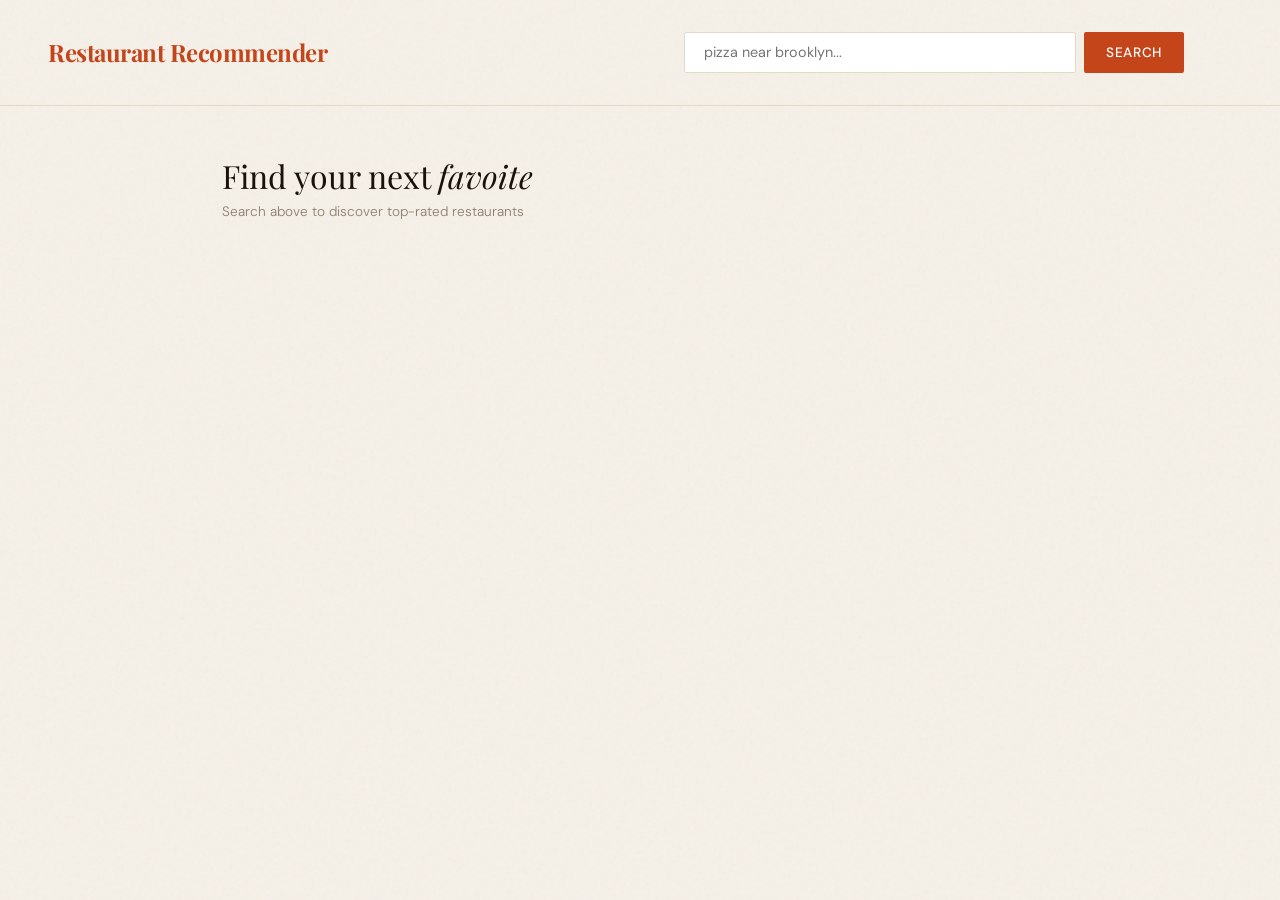
==== frontend/results.html @ dfd62e43 "next half of results.html" ====
<!DOCTYPE html>
<html lang ="en">
    <head>
        <meta charset="UTF-8">
        <meta name="viewport" content="width=device-width, initial-scale=1.0">

        <title>Restaurant Recommender - Results</title>
        <link href="https://fonts.googleapis.com/css2?family=Playfair+Display:ital,wght@0,400;0,700;1,400&family=DM+Sans:wght@300;400;500&display=swap" rel="stylesheet">
        <style>
            :root {
                --cream: #f5f0e8;
                --ink: #1a1208;
                --rust: #c4451a;
                --gold: #d4a847;
                --sage: #6b7f5e;
                --muted: #8a7e6e;
                --card-bg: #fdfaf4;
                --border: #e2d9c8;
            }

            * { margin: 0; padding: 0; box-sizing: border-box; }

            body {
                background: var(--cream);
                color: var(--ink);
                font-family: 'DM Sans', sans-serif;
                min-height: 100vh;
            }

            /*noise texture overlay */
            body::before {
                content: '';
                position: fixed;
                inset: 0;
                background-image:url("data:image/svg+xml,%3Csvg viewBox='0 0 256 256' xmlns='http://www.w3.org/2000/svg'%3E%3Cfilter id='noise'%3E%3CfeTurbulence type='fractalNoise' baseFrequency='0.9' numOctaves='4' stitchTiles='stitch'/%3E%3C/filter%3E%3Crect width='100%25' height='100%25' filter='url(%23noise)' opacity='0.04'/%3E%3C/svg%3E");
                pointer-events: none;
                z-index: 0;
            }

            header {
                padding: 2rem 3rem;
                display: flex;
                align-items: center;
                justify-content: space-between;
                border-bottom: 1px solid var(--border);
                position: relative;
                z-index: 1;
            }

            .logo {
                font-family: 'Playfair Display', serif;
                font-size: 1.5rem;
                font-weight: 700;
                color: var(--rust);
                letter-spacing: -0.02em;
            }

            .search-bar {
                display: flex;
                gap: 0.5rem;
                flex: 1;
                max-width: 500px;
                margin: 0 3rem;
            }

            .search-bar input {
                flex: 1;
                padding: 0.65rem 1.2rem;
                border: 1.5px solid var(--border);
                border-radius: 2px;
                background: white;
                font-family: 'DM Sans', sans-serif;
                font-size: 0.9rem;
                color: var(--ink);
                outline: none;
                transition: border-color 0.2s;
            }

            .search-bar input:focus {
                border-color: var(--rust);
            }

            .search-bar button {
                padding: 0.65rem 1.4rem;
                background: var(--rust); 
                color: white;
                border: none;
                border-radius: 2px;
                font-family: 'DM Sans', sans-serif;
                font-size: 0.85rem;
                font-weight: 500;
                cursor: pointer;
                letter-spacing: 0.04em;
                text-transform: uppercase;
                transition: background 0.2s;
            }

            .search-bar button:hover {
                background: #a83915;
            }

            main {
                max-width: 900px;
                margin: 0 auto;
                padding: 3rem 2rem;
                position: relative;
                z-index: 1;
            }

            .results-header {
                margin-bottom: 2.5rem;
            }

            .results-header h1 {
                font-family: 'Playfair Display', serif;
                font-size: 2rem;
                font-weight: 400;
                color: var(--ink);
                margin-bottom: 0.4rem;
            }

            .results-meta {
                font-size: 0.85rem;
                color: var(--muted);
                font-weight: 300;
            }

            /*loading state*/
            .loading {
                text-align: center;
                padding: 5rem 0;
            }

            .loading-spinner {
                width: 36px;
                height: 36px;
                border: 2.5px solid var(--border);
                border-top-color: var(--rust);
                border-radius: 50%;
                animation: spin 0.8s linear infinite;
                margin: 0 auto 1.2rem;
            }

            @keyframes spin { to { transform: rotate(360deg); } }

            .loading p {
                color: var(--muted);
                font-size: 0.9rem;
            }

            /*restaurant cards*/
            .restaurant-list {
                display: flex;
                flex-direction: column;
                gap: 1.5rem;
            }

            .restaurant-card {
                background: var(--card-bg);
                border: 1px solid var(--border);
                border-radius: 4px;
                padding: 2rem;
                display: grid;
                grid-template-columns: auto 1fr;
                gap: 1.5rem;
                opacity: 0;
                transform: translateY(16px);
                animation: fadeUp 0.4s ease forwards;
                transition: box-shadow 0.25s, transform 0.25s;
            }

            .restaurant-card:hover {
                box-shadow: 0 8px 32px rgba(26,18,8,0.08);
                transform: translateY(-2px);
            }

            .restaurant-card:hover {
                box-shadow: 0 8px 32px rgba(26,18,8,0.08);
                transform: translateY(-2px);
            }

            @keyframes fadeUp {
                to { opacity; transform: translateY(0); }
            }

            .rank-badge {
                width: 48px;
                height: 48px;
                background: var(--ink);
                color: var(--cream);
                border-radius: 50%;
                display: flex;
                align-items: center;
                justify-content: center;
                font-family: 'Playfair Display', serif;
                font-size: 1.1rem;
                font-weight: 700;
                flex-shrink: 0;
                margin-top: 0.2rem;
            }

            .rank-badge.top {
                background: var(--rust);
            }

            .card-body {
                min-width: 0;
            }

            .card-top {
                display: flex;
                align-items: flex-start;
                justify-content: space-between;
                margin-bottom: 0.4rem;
                gap: 1rem;
            }

            .restaurant-name {
                font-family: 'Playfair Display', serif;
                font-size: 1.3rem;
                font-weight: 700;
                color: var(--ink);
                line-height: 1.2;
            }

            .total-score {
                display: flex;
                flex-direction: column;
                align-items: flex-end;
                flex-shrink: 0;
            }

            .total-score .score-num {
                font-family: 'Playfair Display', serif;
                font-size: 1.8rem;
                font-weight: 700;
                color: var(--rust);
                line-height: 1;
            }

            .total-score .score-label {
                font-size: 0.7rem;
                color: var(--muted);
                text-transform: uppercase;   
            }

            .restaurant-meta {
                display: flex;
                gap: 1rem;
                margin-bottom: 1.2rem;
                font-size: 0.82rem;
                color: var(--muted);
                flex-wrap: wrap;
            }

            .meta-item {
                display: flex;
                align-items: center;
                gap: 0.3rem;
            }

            .meta-item .dot {
                width: 3px;
                height: 3px;
                background: var(--border);
                border-radius: 50%;
            }

            .stars {
                color: var(--gold);
                font-size: 0.85rem;
            }

            .price {
                color: var(--sage);
                font-weight: 500;
            }

            /*category scores*/
            .category-scores {
                display: grid;
                grid-template-columns: repeat(4, 1fr);
                gap: 0.8rem;
            }

            .category {
                background: white;
                border: 1px solid var(--border);
                border-radius: 3px;
                padding: 0.7rem 0.8rem;
            }

            .category-label {
                font-size: 0.68rem;
                text-transform: uppercase;
                letter-spacing: 0.1em;
                color: var(--muted);
                margin-bottom: 0.4rem;
                font-weight: 500;
            }

            .category-score {
                font-family: 'Playfair Display', serif;
                font-size: 1.4rem;
                font-weight: 700;
                line-height: 1;
            }

            .category-score.positive { color: var(--sage); }
            .category-score.negative { color: var(--rust); }
            .category-score.neutral { color: var(--muted); }

            .score-bar {
                height: 2px;
                background: var(--border);
                border-radius: 1px;
                margin-top: 0.5rem;
                overflow: hidden;
            }

            .score-bar-fill {
                height: 100%;
                border-radius: 1px;
                transition: width 0.5s ease;
            }

            .score-bar-fill.positive { background: var(--sage); }
            .score-bar-fill.negative { background: var(--rust); }

            /* empty or error state */
            .empty-state {
                text-align: center;
                padding: 5rem 0;
            }

            .empty-state h2 {
                font-family: 'PLayfair Display', serif;
                font-size: 1.5rem;
                font-weight: 400;
                margin-bottom: 0.8rem;
                color: var(--ink);
            }

            .empty-state p {
                color: var(--muted);
                font-size: 0.9rem;
            }

            @media (max-width: 640px) {
                header { flex-direction: column; gap: 1rem; padding: 1.5rem; }
                .search-bar { margin: 0; max-width: 100%; width: 100%; }
                .category-scores { grid-template-columns: repeat(2, 1fr); }
                .card-top { flex-direction: column; }
            }
        </style>
    </head>
    <body>

        <header>
            <div class="logo">Restaurant Recommender</div>
            <div class="search-bar">
                <input type="text" id="search-input" placeholder="pizza near brooklyn..." />
                <button onclick="search()">Search</button>
            </div>
        </header>

        <main>
            <div class="results-header">
                <h1 id="results-table">Find your next <em>favoite</em></h1>
                <p class="results-meta" id="results-meta">Search above to discover top-rated restaurants</p>
            </div>

            <div id=""results-container"></div>
        </main>
        
    </body>
</html>
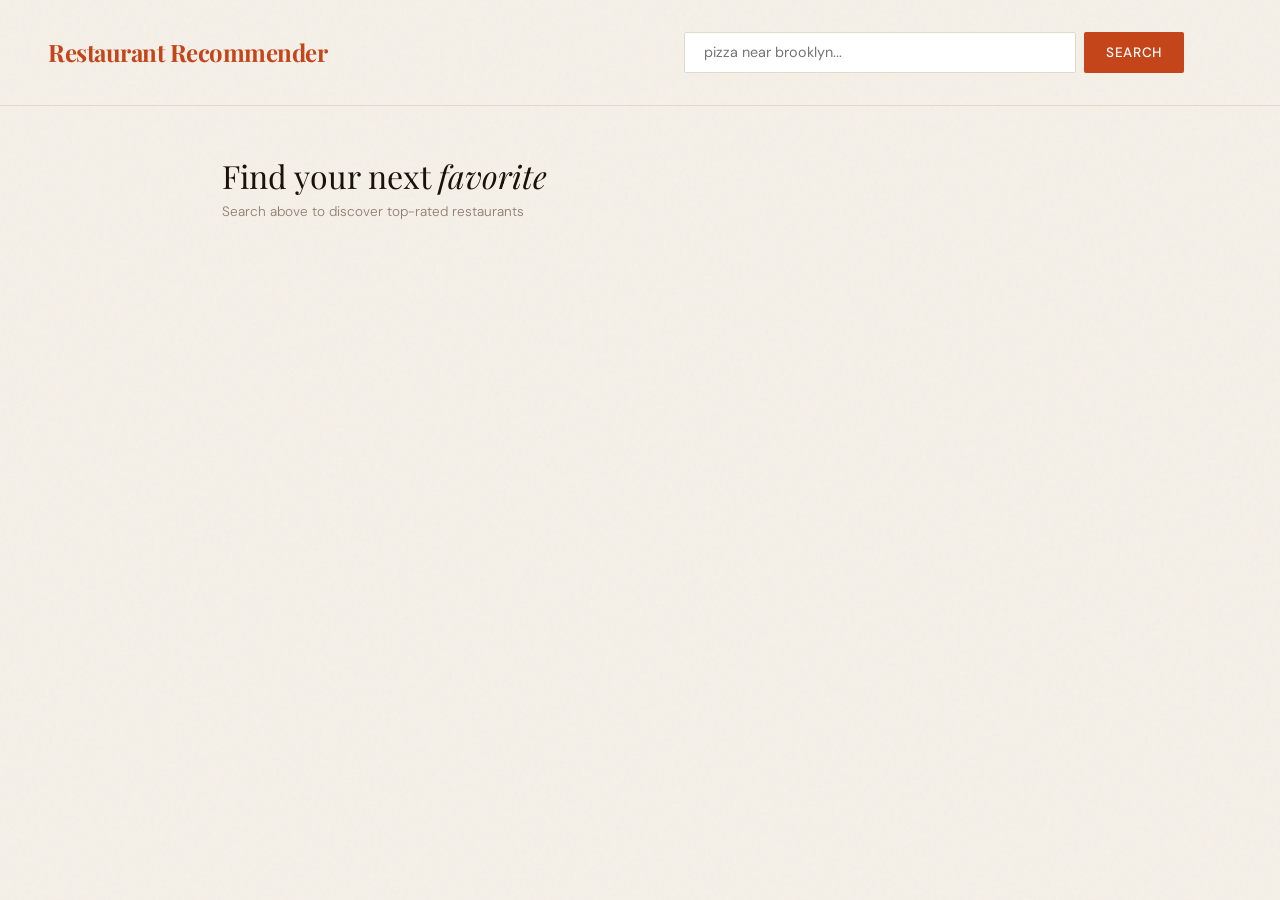
==== commit fb365c58: "fixed minor typos in results.html" ====
--- a/frontend/results.html
+++ b/frontend/results.html
@@ -174,13 +174,8 @@
                 transform: translateY(-2px);
             }
 
-            .restaurant-card:hover {
-                box-shadow: 0 8px 32px rgba(26,18,8,0.08);
-                transform: translateY(-2px);
-            }
-
             @keyframes fadeUp {
-                to { opacity; transform: translateY(0); }
+                to { opacity: 1; transform: translateY(0); }
             }
 
             .rank-badge {
@@ -334,7 +329,7 @@
             }
 
             .empty-state h2 {
-                font-family: 'PLayfair Display', serif;
+                font-family: 'Playfair Display', serif;
                 font-size: 1.5rem;
                 font-weight: 400;
                 margin-bottom: 0.8rem;
@@ -366,12 +361,155 @@
 
         <main>
             <div class="results-header">
-                <h1 id="results-table">Find your next <em>favoite</em></h1>
+                <h1 id="results-title">Find your next <em>favorite</em></h1>
                 <p class="results-meta" id="results-meta">Search above to discover top-rated restaurants</p>
             </div>
 
-            <div id=""results-container"></div>
+            <div id="results-container"></div>
         </main>
+<script>
+    const PRICE_LABELS = { 0: 'FREE', 1: '$', 2:'$$', 3: '$$$', 4: '$$$$' }
+    //when page is loaded, check for query parameters ex: results.html?query=pizza+brooklyn
+    window.addEventListener('DOMContentLoaded', () => {
+        const params = new URLSearchParams(window.location.search)
+        const query = params.get('query')
+        if (query) {
+            document.getElementById('search-input').value = query
+            fetchResults(query)
+        }
+    })
+
+    function search() {
+        const query = document.getElementById('search-input').value.trim()
+        if (!query) return
+        //update url so page can be shared
+        window.history.pushState({}, '', `?query=${encodeURIComponent(query)}`)
+        fetchResults(query)
+    }
+    //allow pressing enter to search
+    document.getElementById('search-input').addEventListener('keydown', e=> { 
+        if (e.key === 'Enter') search()
+    })
+
+    async function fetchResults(query) {
+        const container = document.getElementById('results-container')
+        const title = document.getElementById('results-title')
+        const meta = document.getElementById('results-meta')
+    
+
+    //show loading state
+    container.innerHTML = `
+        <div class="loading">
+            <div class="loading-spinner"></div>
+            <p>Finding the best spots</p>
+        </div>
+    `
+    title.innerHTML = `Results for <em>${query}</em>`
+    meta.textContent = 'Searching'
+
+    try {
+        const res = await fetch(`http://localhost:5000/api/search?query=${encodeURIComponent(query)}`)
+        const data = await res.json()
+
+        if (!data || data.length === 0) {
+            container.innerHTML = `
+                <div class="empty-state">
+                    <h2>No results found</h2>
+                    <p>Try a different search- "pasta in manhattan" or "brunch in soho"</p>
+                    </div>
+            `
+            meta.textContent = '0 restaurants found'
+            return
+        }
+
+        meta.textContent = `${data.length} restaurant${data.length !== 1 ? 's' : ''}
+ranked by review score`
+        renderResults(data)
+
+    }  catch (err) {
+        container.innerHTML = `
+            <div class="empty-state">
+                <h2>Someting went wrong</h2>
+                <p>Make sure your flask server is running on port 5000.</p>
+            </div>
+        `
+        meta.textContent = 'Error loading results'
+        }
+    }
+
+    function renderResults(restaurants) {
+        const container = document.getElementById('results-container')
+        const maxScore = Math.max(...restaurants.map(r => Math.abs(r.scores?.total || 0)), 1)
+
+        container.innerHTML = `<div class="restaurant-list">${restaurants.map((r, i) => renderCard(r, i, maxScore)).join('')}</div>`
         
-    </body>
+        //stagger card animations
+        document.querySelectorAll('.restaurant-card').forEach((card, i) => {
+            card.style.animationDelay =`${i * 0.08}s`
+        })
+
+        //animate score bars before card appearance
+        setTimeout(() => {
+            document.querySelectorAll('.score-bar-fill').forEach(bar => { 
+                bar.style.width = bar.dataset.width
+            })
+        }, 300)
+    }
+
+    function renderCard(r, index, maxScore) {
+        const scores = r.scores || {}
+        const categories = [
+            {key: 'food',   label: 'Food    '},
+            {key: 'service',   label: 'Service    '},
+            {key: 'ambiance',   label: 'Ambiance    '},
+            {key: 'value',   label: 'Value    '},
+        ]
+
+        const categoryHTML = categories.map(c => {
+            const val = scores[c.key] ?? 0
+            const cls = val > 0 ? 'positive' : val < 0 ? 'negative' : 'neutral'
+            const barPct = Math.min(Math.abs(val) / maxScore * 100, 100)
+            const sign = val > 0 ? '+' : ''
+            return `
+                 <div class="category">
+                    <div class="category-label">${c.label}</div>
+                    <div class="category-score ${cls}">${sign}${val}</div>
+                    <div class="score-bar">
+                        <div class="score-bar-fill ${val >= 0 ? 'positive' : 'negative'}" 
+                             style="width: 0%" 
+                             data-width="${barPct}%">
+                        </div>
+                    </div>
+                </div>
+            `
+        }).join('')
+
+        const stars = r.rating ? '*'.repeat(Math.round(r.rating)) + '☆'.repeat(5-Math.round(r.rating)) : ''
+        const price = r.price_level != null ? PRICE_LABELS[r.price_level] || '' : ''
+        const total = scores.total ?? 0
+        const totalSign = total > 0 ? '+' : ''
+
+        return `
+            <div class="restaurant-card">
+                <div class="rank-badge ${index === 0 ? 'top' : ''}">${index + 1}</div>
+                <div class="card-body">
+                    <div class="card-top">
+                        <div class="restaurant-name">${r.name || 'Unknown'}</div>
+                        <div class="total-score">
+                            <div class="score-num">${totalSign}${total}</div>
+                            <div class="score-label">Review Score</div>
+                        </div>
+                    </div>
+                    <div class="restaurant-meta">
+                        ${r.rating ? `<span class="meta-item"><span class="stars">${stars}</span> ${r.rating}</span>` : ''}
+                        ${price ? `<span class="meta-item"><span class="dot"></span><span class="price">${price}</span></span>` : ''}
+                        ${r.address ? `<span class="meta-item"><span class="dot"></span>${r.address}</span>` : ''}
+                    </div>
+                    <div class="category-scores">${categoryHTML}</div>
+                </div>
+            </div>
+        `
+    }
+</script>
+</body>
 </html>
